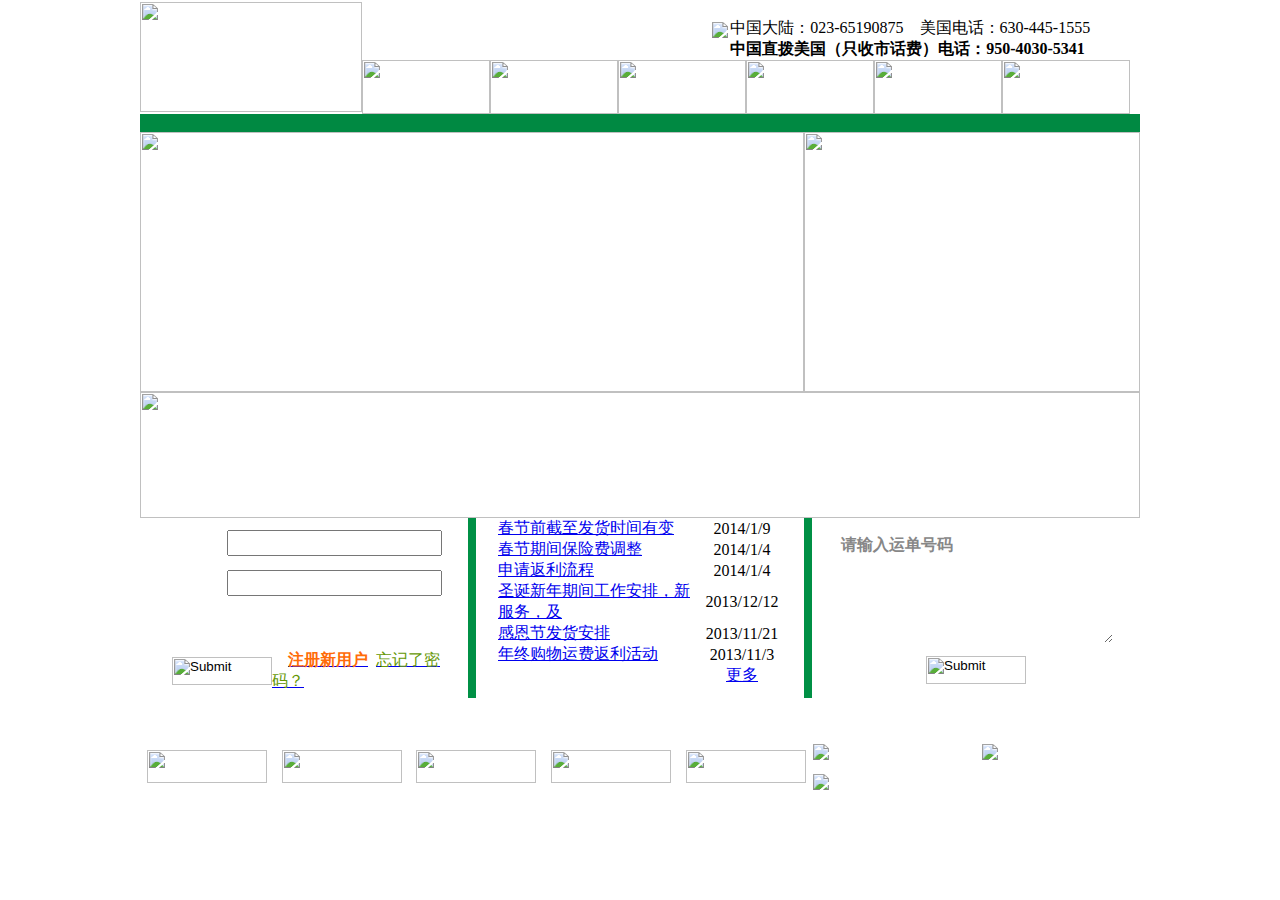
==== display_function/index.html @ 5ca41211 "update : 3/11/2014" ====
<html xmlns="http://www.w3.org/1999/xhtml">
<head>
<title>Jun An（君安）快递-芝加哥快递，美中快递，美国中部华人快递，包裹寄回中国，行李托运回中国，门到门美国中国快递服务</title>
<meta http-equiv="Content-Type" content="text/html; charset=utf8" />
<meta name="Keywords" content="芝加哥快递，美中转运，转运公司，海淘转运，美国中部华人快递，包裹寄回中国，行李托运回中国，门到门美国中国快递服务，便宜文件包裹寄送，Ship to China courier service，illinois chinese shipping company"/>
<meta name="Description" content="Jun An （君安）是专业从事美国到中国的个人包裹，信件，商业样品，行李等清关服务的快递服务公司。安全快捷是我们的服务目标，热心诚信是我们的服务宗旨。"/>

<meta HTTP-EQUIV="Pragma" CONTENT="no-cache" />
<meta HTTP-EQUIV="Cache-Control" CONTENT="no-cache" />
<meta HTTP-EQUIV="Expires" CONTENT="0" />
<style type="text/css" media="all">
      @import url("css/main.css"); 
</style>  
<SCRIPT type=text/javascript src="javascript/jquery.min.js"></SCRIPT>

<SCRIPT type=text/javascript src="javascript/jquery.cycle.all.latest.js"></SCRIPT>

<SCRIPT type=text/javascript>
        $(document).ready(function () {
            $(".slideshow").cycle({ fx: "scrollLeft" });
        });
    </SCRIPT>
<script src="javascript/main.js" type="text/javascript"></script>
</head>

<body topmargin="0" leftmargin="0">
    <table width="100%" border="0" align="center" cellpadding="0" cellspacing="0">

		<tr>
            <td  width="100%" height="125" align="center" background="images/topbg.jpg"  valign="top">
				<table width="1000" border="0" cellspacing="0" cellpadding="0">
					<tr>
						<td width="100%" height="110" >
							<table width="100%" border="0" cellspacing="0" cellpadding="0">
								<tr>
									<td width="222" align="center"><a href="http://localhost/Projects/ExpressMail/home.php" title="牛B快递"><img src="images/logo.jpg" width="222" height="110" border="0" ></a></td>

									<td width="778">
										<table width="100%" border="0" cellspacing="0" cellpadding="0">
											<tr>
												<td height="56">
													<table width="100%" border="0" cellspacing="0" cellpadding="0">
														<tr>
															<td width="350"></td>
															<td><img src="images/tel.jpg"/></td>
															<td class="toptext"><br>中国大陆：023-65190875&nbsp;&nbsp;&nbsp;&nbsp;美国电话：630-445-1555
															<br><b>中国直拨美国（只收市话费）电话：950-4030-5341</b>
															</td>
														</tr>
													</table>
												</td>
											</tr>
											<tr>
												<td height="54">
													<table width="100%" border="0" cellspacing="0" cellpadding="0">
														<tr>
															<td width="128" align="center"><a href="home.html" title="首页"><img src="images/bt0.jpg" width="128" height="54" border="0"></a></td>

															<td width="128" align="center"><a href="aboutus.html" title="关于君安"><img src="images/bt1.jpg" width="128" height="54" border="0"></a></td>

															<td width="128" align="center"><a href="userguide.html" title="发货流程"><img src="images/bt2.jpg" width="128" height="54" border="0"></a></td>

															<td width="128" align="center"><a href="news/sitehelp.html" title="帮助中心"><img src="images/bt3.jpg" width="128" height="54" border="0"></a></td>

															<td width="128" align="center"><a href="usashopping.html" title="美国网购"><img src="images/bt4.jpg" width="128" height="54" border="0"></a></td>

															<td width="128" align="center"><a href="contact.html" title="联系我们"><img src="images/bt5.jpg" width="128" height="54" border="0"></a></td>

															<td width="*">&nbsp;</td>
														</tr>

													</table>
												</td>
											</tr>
										</table>
									</td>
								</tr>
							</table>
						</td>
					</tr>
					<tr>
						<td width="100%" height="15" bgcolor="#008942" >&nbsp;
						</td>
					</tr>
				</table>
			</td>
		</tr>

		<tr>
            <td  width="100%"  align="center"   valign="top">
				<table width="1000" border="0" cellspacing="0" cellpadding="0">
					<tr>
						<td width="664">
							<table width="100%" border="0" cellspacing="0" cellpadding="0">
								<tr>
									<td width="664"><DIV class=slideshow><IMG alt="" src="images/20130819093629690.jpg"  width=664 height=260>

<IMG style="display:none;" alt="" src="images/20130819095518704.jpg"  width=664 height=260>

<IMG style="display:none;" alt="" src="images/20130819093736009.jpg"  width=664 height=260></DIV></td>
								</tr>
							</table>
						</td>

						<td width="336"><a href="http://junanex.com/news/news102.html" target="_blank"><img src="images/20131103044240904.jpg" border="0" width="336" height="260"></a></td>
					</tr>
				</table>
			</td>
		</tr>

		<tr>
            <td  width="100%"  align="center"   valign="top">
				<table width="1000" border="0" cellspacing="0" cellpadding="0">
					<tr>
						<td><img src="images/title.jpg" width="1000" height="126"></td>
					</tr>
				</table>
			</td>
		</tr>

		<tr>
            <td  width="100%"  align="center"   valign="top">
				<table width="1000" border="0" cellspacing="0" cellpadding="0">
					<tr>
						<td width="328" height="180" background="images/bg_left.jpg">
							<table width="100%" border="0" cellspacing="0" cellpadding="0">
								<tr>
									<td width="22"></td>
									<td width="284" valign="top">
										<table width="100%"  border="0" cellspacing="0" cellpadding="0">
												<form onSubmit="return log_chk();"  method="post" name="log_form" id="log_form" action="User/login_check.php">
												<tr><td height="5"></td></tr>
												<tr>
													<td width="65"></td>
													<td height="40" valign="top" class="dantext">

													<input type="text" class="pic_border_login"  style="width:215px;height:26px;" onKeyDown="javascript:log_ent_mail();" tabIndex=1 name="txtUserName" id="txtUserName" >
													</td>
												</tr>

												<tr>
													<td width="20"></td>
													<td height="40"  valign="top" class="dantext">

													<input type="password" class="pic_border_login"  style="width:215px;height:26px;"  onkeydown="javascript:log_ent_pwd();" name="txtUserPwd" id="txtUserPwd" tabIndex=2>
													</td>
												</tr>

												<tr>
													<td width="20"></td>
													<td height="40"  valign="top" class="dantext">
														<table width="100%" border="0" cellspacing="0" cellpadding="0">
															<tr>
																<td></td>

																<td  width="*"> </td>

															</tr>
														</table>
													</td>
												</tr>



												<tr>
													<td height="40" align="center" colspan="2">
														<table width="100%" border="0" cellspacing="0" cellpadding="0">
															<tr>
																<td width="10"> </td>
																<td width="100" align="center"><input type="image" src="images/login_bt.jpg" width="100" height="28" tabIndex=4></td>
																<td width="*" valign="bottom" align="left">&nbsp;&nbsp;&nbsp;&nbsp;<a href="User/register.html" class="dan"><font color="#ff6c08"><b>注册新用户</b></font></a>&nbsp;&nbsp;<a href="/password.htm" class="dan"><font color="#659704">忘记了密码？</font></a></td>
															</tr>
														</table>
													</td>
												</tr>
												</form>
											</table>

									</td>
									<td width="22"></td>
								</tr>
							</table>

						</td>
						<td width="8" bgcolor="#009045"></td>
						<td width="328" valign="top" align="center">
							<table width="100%" border="0" cellspacing="0" cellpadding="0">
								<tr>
									<td width="22"></td>
									<td width="284">
										<table width="100%" border="0" cellspacing="0" cellpadding="0">
											<tr><td class='ListTitle' width='*'><a href='news/6.html' class='dan'  target='_blank' title='春节前截至发货时间有变'>春节前截至发货时间有变</a></td><td class='ListTitle' width='80' align='center'>2014/1/9</td></tr><tr><td class='ListTitle' width='*'><a href='/news/5.html' class='dan'  target='_blank' title='春节期间保险费调整'>春节期间保险费调整</a></td><td class='ListTitle' width='80' align='center'>2014/1/4</td></tr><tr><td class='ListTitle' width='*'><a href='/news/4.html' class='dan'  target='_blank' title='申请返利流程'>申请返利流程</a></td><td class='ListTitle' width='80' align='center'>2014/1/4</td></tr><tr><td class='ListTitle' width='*'><a href='/news/3.html' class='dan'  target='_blank' title='圣诞新年期间工作安排，新服务，及注意事项'>圣诞新年期间工作安排，新服务，及</a></td><td class='ListTitle' width='80' align='center'>2013/12/12</td></tr><tr><td class='ListTitle' width='*'><a href='/news/2.html' class='dan' target='_blank' title='感恩节发货安排' >感恩节发货安排</a></td><td class='ListTitle' width='80' align='center'>2013/11/21</td></tr><tr><td class='ListTitle' width='*'><a href='news/1.html' class='dan'  target='_blank' title='年终购物运费返利活动'>年终购物运费返利活动</a></td><td class='ListTitle' width='80' align='center'>2013/11/3</td></tr> 
											<tr><td></td><td  width='80' align='center'><a href="news/list.html">更多</a></td></tr> 
										</table>
									</td>
									<td width="22"></td>
								</tr> 
							</table>
						</td>
						<td width="8" bgcolor="#009045"></td>
						<td width="328" height="180" background="images/bg_right.jpg">
							<table width="100%" border="0" cellspacing="0" cellpadding="0">
								<tr>
									<td width="22"></td>
									<td width="284" valign="top">
										<table width="100%"  border="0" cellspacing="0" cellpadding="0">
																<form  method="post" name="yudan_form" id="yudan_form" action="tracking.php">

																	<tr>
																		<td width="5"></td>
																		<td>
																			<textarea   rows="7" onBlur="if (value ==''){value='请输入运单号码'}" id="yundanno"  onfocus="this.value='';this.focus()"  style="background:transparent;border-style:none;overflow-y:hidden;width:274px;height:110px;FONT-SIZE: 16px;font-weight:bold;color: #878787;" size="16" name="yundanno" >请输入运单号码</textarea>
																		</td>
																	</tr>

																	<tr><td height="13"></td></tr>
																	<tr>
																		<td align="center"  colspan="2" ><input type="image" src="images/search.jpg" width="100" height="28" border="0"></td>
																	</tr>

																</form>
															</table>
									</td>
									<td width="22"></td>
								</tr> 
							</table>
						</td>
					</tr>
				</table>
			</td>
		</tr>


		<tr><td height="6"> </td></tr>

		<tr>
            <td  width="100%" height="125" align="center" background="images/bottombg.jpg"  valign="top">
				<table width="1000" border="0" cellspacing="0" cellpadding="0">
					<tr>
						<td height="125" width="673"><table width='100%' border='0' cellspacing='0' cellpadding='0'><tr><td align='center' height='69'><a href='http://www.dhl.com' target='_blank'><img src='images/20120618032001031.gif' width='120' height='33' border='0'></a></td><td align='center' height='69'><a href='http://lit2.tnt.com.cn/tracker/trackandtraceInit.do' target='_blank'><img src='images/20120626085942817.jpg' width='120' height='33' border='0'></a></td><td align='center' height='69'><a href='http://www.ups.com/cn' target='_blank'><img src='images/20120626090005317.jpg' width='120' height='33' border='0'></a></td><td align='center' height='69'><a href='http://fedex.com/cn/' target='_blank'><img src='images/20120626090032426.jpg' width='120' height='33' border='0'></a></td><td align='center' height='69'><a href='http://www.ems.com.cn' target='_blank'><img src='images/20120626090118254.jpg' width='120' height='33' border='0'></a></td></tr></table></td>

						<td width="*">
							<table width="100%" border="0" cellspacing="0" cellpadding="0">
								<tr>
									<td height="30"><a href="http://www.customs.gov.cn/publish/portal0/tab9409/" target="_blank"><img src="images/tool2.jpg" border="0"/></a></td>
									<td width="10"></td>
									<td><a href="#" target="_blank"><img src="images/tool3.jpg" border="0"/></a></td>
								</tr>

								<tr>
									<td  height="30"><a href="http://translate.google.cn/" target="_blank"><img src="images/tool4.jpg" border="0"/></a></td>
									<td></td>
									<td><script language="javascript" src="http://count1.51yes.com/click.aspx?id=13534395&logo=1" charset="gb2312"></script></td>
								</tr>
							</table>

						</td>
					</tr>
				</table>
			</td>
		</tr>

    </table>
</body>
</html>
<script>

if(String(window.location.href).indexOf("service=")>0)
{
	var junan_cookievalue = "";

	junan_cookievalue = String(window.location.href).substr(parseInt(String(window.location.href).indexOf("service="))+8,50);

	hz_setCookie('junan_cookievalue',junan_cookievalue,365);
}
</script>

<script>
reloadcode();
</script>
<script language="javascript" src="javascript/kefu.js" charset="utf-8"></script>
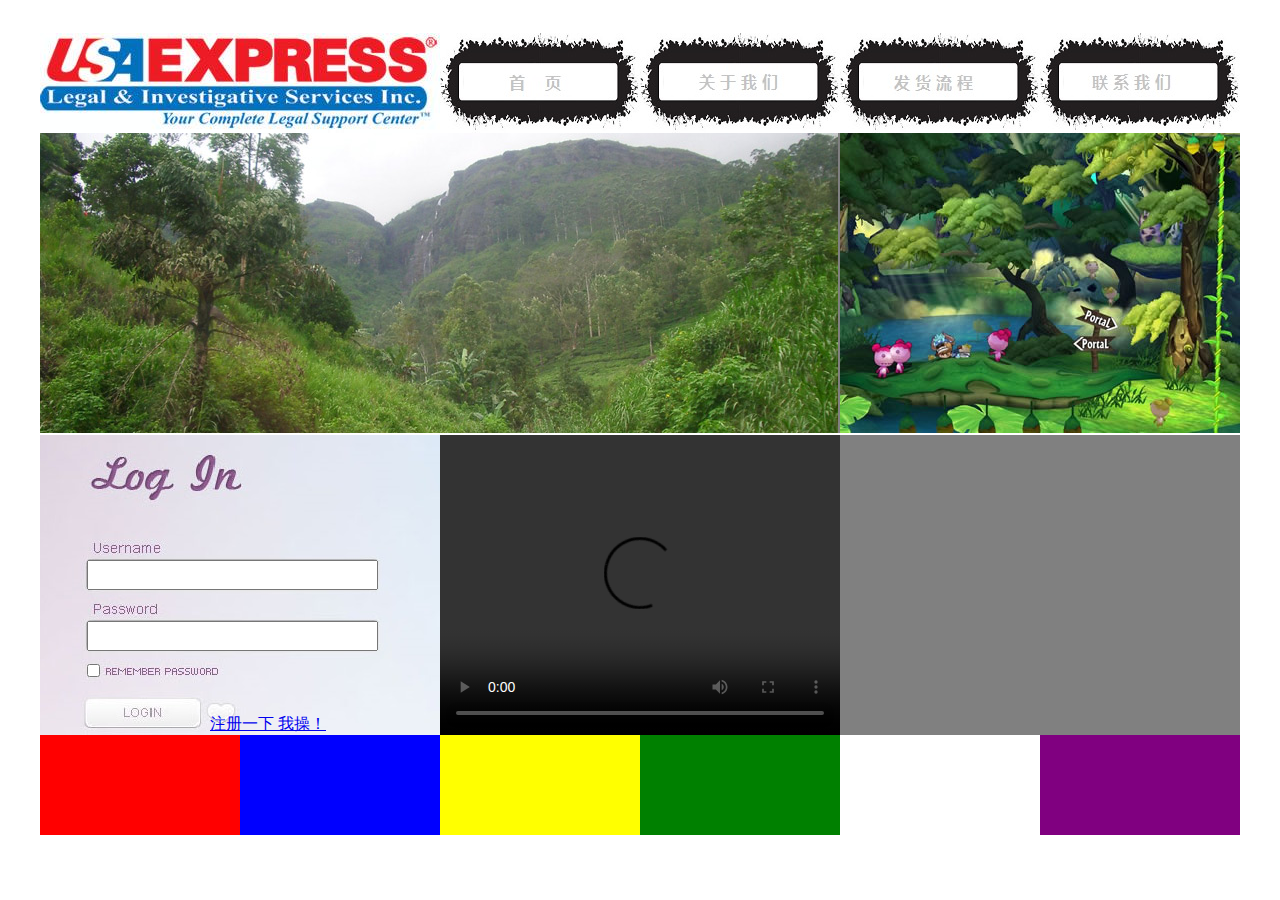
==== commit abe75ba5: "display_func folder" ====
--- a/display_function/index.html
+++ b/display_function/index.html
@@ -1,281 +1,92 @@
-<html xmlns="http://www.w3.org/1999/xhtml">
+<html>
 <head>
-<title>Jun An（君安）快递-芝加哥快递，美中快递，美国中部华人快递，包裹寄回中国，行李托运回中国，门到门美国中国快递服务</title>
+<title>牛B的第一次尝试 ！  碉堡了！</title>
 <meta http-equiv="Content-Type" content="text/html; charset=utf8" />
-<meta name="Keywords" content="芝加哥快递，美中转运，转运公司，海淘转运，美国中部华人快递，包裹寄回中国，行李托运回中国，门到门美国中国快递服务，便宜文件包裹寄送，Ship to China courier service，illinois chinese shipping company"/>
-<meta name="Description" content="Jun An （君安）是专业从事美国到中国的个人包裹，信件，商业样品，行李等清关服务的快递服务公司。安全快捷是我们的服务目标，热心诚信是我们的服务宗旨。"/>
+<meta name="Keywords" content="在搜索引擎上， 搜索这句话能查到"/>
+<meta name="Description" content="也是为了查询 估计"/>
 
 <meta HTTP-EQUIV="Pragma" CONTENT="no-cache" />
 <meta HTTP-EQUIV="Cache-Control" CONTENT="no-cache" />
 <meta HTTP-EQUIV="Expires" CONTENT="0" />
-<style type="text/css" media="all">
-      @import url("css/main.css"); 
-</style>  
-<SCRIPT type=text/javascript src="javascript/jquery.min.js"></SCRIPT>
-
-<SCRIPT type=text/javascript src="javascript/jquery.cycle.all.latest.js"></SCRIPT>
-
-<SCRIPT type=text/javascript>
-        $(document).ready(function () {
-            $(".slideshow").cycle({ fx: "scrollLeft" });
-        });
-    </SCRIPT>
-<script src="javascript/main.js" type="text/javascript"></script>
+<script type="text/javascript" src="../javascript/main.js"></script>
+<script type="text/javascript" src="../javascript/jquery.min.js"></script>
+<script type="text/javascript" src="../javascript/jquery.cycle.all.latest.js"></script>
+<script type="text/javascript">
+	$(document).ready(function () {
+        $(".slideshow").cycle({ fx: "scrollLeft" });
+    });
+</script>
 </head>
 
-<body topmargin="0" leftmargin="0">
-    <table width="100%" border="0" align="center" cellpadding="0" cellspacing="0">
+<body>
 
-		<tr>
-            <td  width="100%" height="125" align="center" background="images/topbg.jpg"  valign="top">
-				<table width="1000" border="0" cellspacing="0" cellpadding="0">
-					<tr>
-						<td width="100%" height="110" >
-							<table width="100%" border="0" cellspacing="0" cellpadding="0">
-								<tr>
-									<td width="222" align="center"><a href="http://localhost/Projects/ExpressMail/home.php" title="牛B快递"><img src="images/logo.jpg" width="222" height="110" border="0" ></a></td>
+<div id="container" style="width:1200; margin-left: auto; margin-right: auto">
 
-									<td width="778">
-										<table width="100%" border="0" cellspacing="0" cellpadding="0">
-											<tr>
-												<td height="56">
-													<table width="100%" border="0" cellspacing="0" cellpadding="0">
-														<tr>
-															<td width="350"></td>
-															<td><img src="images/tel.jpg"/></td>
-															<td class="toptext"><br>中国大陆：023-65190875&nbsp;&nbsp;&nbsp;&nbsp;美国电话：630-445-1555
-															<br><b>中国直拨美国（只收市话费）电话：950-4030-5341</b>
-															</td>
-														</tr>
-													</table>
-												</td>
-											</tr>
-											<tr>
-												<td height="54">
-													<table width="100%" border="0" cellspacing="0" cellpadding="0">
-														<tr>
-															<td width="128" align="center"><a href="home.html" title="首页"><img src="images/bt0.jpg" width="128" height="54" border="0"></a></td>
+<div id="header" style="padding: 0; margin: 0; width: 100%; ">
+	<div style="width: 100%; height: 25; float: left; background-color: white"></div>
+	<div style="width: 400; height: 100; float: left; background-color: green">
+	<a href="test.php"><img alt="" src="../img/logo.jpg"></a></div>
+	<div style="width: 200; height: 100; float: left; background-color: yellow">
+	<a href="test.php"><img alt="" src="../img/shouye.jpg"></a></div>
+	<div style="width: 200; height: 100; float: left; background-color: blue">
+	<a href="http://www.google.com"><img alt="" src="../img/aboutus.jpg"></a></div>
+	<div style="width: 200; height: 100; float: left; background-color: pink">
+	<a href="http://www.google.com"><img alt="" src="../img/fahuo.jpg"></a></div>
+	<div style="width: 200; height: 100; float: left; background-color: black">
+	<a href="http://www.google.com"><img alt="" src="../img/contact.jpg"></a></div>
+</div>
 
-															<td width="128" align="center"><a href="aboutus.html" title="关于君安"><img src="images/bt1.jpg" width="128" height="54" border="0"></a></td>
-
-															<td width="128" align="center"><a href="userguide.html" title="发货流程"><img src="images/bt2.jpg" width="128" height="54" border="0"></a></td>
-
-															<td width="128" align="center"><a href="news/sitehelp.html" title="帮助中心"><img src="images/bt3.jpg" width="128" height="54" border="0"></a></td>
-
-															<td width="128" align="center"><a href="usashopping.html" title="美国网购"><img src="images/bt4.jpg" width="128" height="54" border="0"></a></td>
-
-															<td width="128" align="center"><a href="contact.html" title="联系我们"><img src="images/bt5.jpg" width="128" height="54" border="0"></a></td>
-
-															<td width="*">&nbsp;</td>
-														</tr>
-
-													</table>
-												</td>
-											</tr>
-										</table>
-									</td>
-								</tr>
-							</table>
-						</td>
-					</tr>
-					<tr>
-						<td width="100%" height="15" bgcolor="#008942" >&nbsp;
-						</td>
-					</tr>
-				</table>
-			</td>
-		</tr>
-
-		<tr>
-            <td  width="100%"  align="center"   valign="top">
-				<table width="1000" border="0" cellspacing="0" cellpadding="0">
-					<tr>
-						<td width="664">
-							<table width="100%" border="0" cellspacing="0" cellpadding="0">
-								<tr>
-									<td width="664"><DIV class=slideshow><IMG alt="" src="images/20130819093629690.jpg"  width=664 height=260>
-
-<IMG style="display:none;" alt="" src="images/20130819095518704.jpg"  width=664 height=260>
-
-<IMG style="display:none;" alt="" src="images/20130819093736009.jpg"  width=664 height=260></DIV></td>
-								</tr>
-							</table>
-						</td>
-
-						<td width="336"><a href="http://junanex.com/news/news102.html" target="_blank"><img src="images/20131103044240904.jpg" border="0" width="336" height="260"></a></td>
-					</tr>
-				</table>
-			</td>
-		</tr>
-
-		<tr>
-            <td  width="100%"  align="center"   valign="top">
-				<table width="1000" border="0" cellspacing="0" cellpadding="0">
-					<tr>
-						<td><img src="images/title.jpg" width="1000" height="126"></td>
-					</tr>
-				</table>
-			</td>
-		</tr>
-
-		<tr>
-            <td  width="100%"  align="center"   valign="top">
-				<table width="1000" border="0" cellspacing="0" cellpadding="0">
-					<tr>
-						<td width="328" height="180" background="images/bg_left.jpg">
-							<table width="100%" border="0" cellspacing="0" cellpadding="0">
-								<tr>
-									<td width="22"></td>
-									<td width="284" valign="top">
-										<table width="100%"  border="0" cellspacing="0" cellpadding="0">
-												<form onSubmit="return log_chk();"  method="post" name="log_form" id="log_form" action="User/login_check.php">
-												<tr><td height="5"></td></tr>
-												<tr>
-													<td width="65"></td>
-													<td height="40" valign="top" class="dantext">
-
-													<input type="text" class="pic_border_login"  style="width:215px;height:26px;" onKeyDown="javascript:log_ent_mail();" tabIndex=1 name="txtUserName" id="txtUserName" >
-													</td>
-												</tr>
-
-												<tr>
-													<td width="20"></td>
-													<td height="40"  valign="top" class="dantext">
-
-													<input type="password" class="pic_border_login"  style="width:215px;height:26px;"  onkeydown="javascript:log_ent_pwd();" name="txtUserPwd" id="txtUserPwd" tabIndex=2>
-													</td>
-												</tr>
-
-												<tr>
-													<td width="20"></td>
-													<td height="40"  valign="top" class="dantext">
-														<table width="100%" border="0" cellspacing="0" cellpadding="0">
-															<tr>
-																<td></td>
-
-																<td  width="*"> </td>
-
-															</tr>
-														</table>
-													</td>
-												</tr>
+<div id="ads" style="background-color:grey; width:100%; float:left;">
+	<div class="slideshow" id="ad1" style="background-color: grey; width: 798; height: 300; float: left; margin-right: 2px;">
+		<a href="http://www.google.com"><img alt="" src="../img/slideshow1.jpg" width="800" height="300"></a>
+		<a href="http://www.baidu.com"><img alt="" src="../img/slideshow2.jpg" width="800" height="300"></a>
+		<a href="http://www.iit.edu"><img alt="" src="../img/slideshow3.jpg" width="800" height="300"></a>
+	</div>
+	<div id="ad2" style="background-color: #ffd755; width: 400; height: 300; float: left">
+		<a href="http://my.iit.edu"><img alt="" src="../img/ad2.jpg"></a>
+	</div>
+</div>
 
 
-
-												<tr>
-													<td height="40" align="center" colspan="2">
-														<table width="100%" border="0" cellspacing="0" cellpadding="0">
-															<tr>
-																<td width="10"> </td>
-																<td width="100" align="center"><input type="image" src="images/login_bt.jpg" width="100" height="28" tabIndex=4></td>
-																<td width="*" valign="bottom" align="left">&nbsp;&nbsp;&nbsp;&nbsp;<a href="User/register.html" class="dan"><font color="#ff6c08"><b>注册新用户</b></font></a>&nbsp;&nbsp;<a href="/password.htm" class="dan"><font color="#659704">忘记了密码？</font></a></td>
-															</tr>
-														</table>
-													</td>
-												</tr>
-												</form>
-											</table>
-
-									</td>
-									<td width="22"></td>
-								</tr>
-							</table>
-
-						</td>
-						<td width="8" bgcolor="#009045"></td>
-						<td width="328" valign="top" align="center">
-							<table width="100%" border="0" cellspacing="0" cellpadding="0">
-								<tr>
-									<td width="22"></td>
-									<td width="284">
-										<table width="100%" border="0" cellspacing="0" cellpadding="0">
-											<tr><td class='ListTitle' width='*'><a href='news/6.html' class='dan'  target='_blank' title='春节前截至发货时间有变'>春节前截至发货时间有变</a></td><td class='ListTitle' width='80' align='center'>2014/1/9</td></tr><tr><td class='ListTitle' width='*'><a href='/news/5.html' class='dan'  target='_blank' title='春节期间保险费调整'>春节期间保险费调整</a></td><td class='ListTitle' width='80' align='center'>2014/1/4</td></tr><tr><td class='ListTitle' width='*'><a href='/news/4.html' class='dan'  target='_blank' title='申请返利流程'>申请返利流程</a></td><td class='ListTitle' width='80' align='center'>2014/1/4</td></tr><tr><td class='ListTitle' width='*'><a href='/news/3.html' class='dan'  target='_blank' title='圣诞新年期间工作安排，新服务，及注意事项'>圣诞新年期间工作安排，新服务，及</a></td><td class='ListTitle' width='80' align='center'>2013/12/12</td></tr><tr><td class='ListTitle' width='*'><a href='/news/2.html' class='dan' target='_blank' title='感恩节发货安排' >感恩节发货安排</a></td><td class='ListTitle' width='80' align='center'>2013/11/21</td></tr><tr><td class='ListTitle' width='*'><a href='news/1.html' class='dan'  target='_blank' title='年终购物运费返利活动'>年终购物运费返利活动</a></td><td class='ListTitle' width='80' align='center'>2013/11/3</td></tr> 
-											<tr><td></td><td  width='80' align='center'><a href="news/list.html">更多</a></td></tr> 
-										</table>
-									</td>
-									<td width="22"></td>
-								</tr> 
-							</table>
-						</td>
-						<td width="8" bgcolor="#009045"></td>
-						<td width="328" height="180" background="images/bg_right.jpg">
-							<table width="100%" border="0" cellspacing="0" cellpadding="0">
-								<tr>
-									<td width="22"></td>
-									<td width="284" valign="top">
-										<table width="100%"  border="0" cellspacing="0" cellpadding="0">
-																<form  method="post" name="yudan_form" id="yudan_form" action="tracking.php">
-
-																	<tr>
-																		<td width="5"></td>
-																		<td>
-																			<textarea   rows="7" onBlur="if (value ==''){value='请输入运单号码'}" id="yundanno"  onfocus="this.value='';this.focus()"  style="background:transparent;border-style:none;overflow-y:hidden;width:274px;height:110px;FONT-SIZE: 16px;font-weight:bold;color: #878787;" size="16" name="yundanno" >请输入运单号码</textarea>
-																		</td>
-																	</tr>
-
-																	<tr><td height="13"></td></tr>
-																	<tr>
-																		<td align="center"  colspan="2" ><input type="image" src="images/search.jpg" width="100" height="28" border="0"></td>
-																	</tr>
-
-																</form>
-															</table>
-									</td>
-									<td width="22"></td>
-								</tr> 
-							</table>
-						</td>
-					</tr>
-				</table>
-			</td>
-		</tr>
+<div id="todo" style="background-color:#EEEEEE;height:300px; width:100%; float:left; margin-top: 2px;">
+	<form name="home_login" method="post" action="../User/login_check.php" style="margin: 0; padding: 0">
+	<div id="login" style="width: 400; height: 300; float: left; background-image: url('../img/login_bg.jpg');">
+		<div style="margin-top: 125; margin-left: 47;">
+			<input type="text" name="txtUserName" id="txtUserName" style="height: 30; width: 291; ">
+		</div>
+		<div style="margin-top: 31; margin-left: 47">
+			<input type="password" name="txtUserPwd" id="txtUserPwd" style="height: 30; width: 291; ">
+		</div>
+		<div style="margin-left: 43; margin-top: 10;">
+			<input type="checkbox" name="remember_id" id="remember_id">
+		</div>
+		<div style="margin-left: 44; margin-top: 17;">
+			<img alt="" src="../img/submit.jpg" style="cursor: hand;" onclick="javascript:fsubmit(document.home_login);">&nbsp;
+			<a href="../User/register.html">注册一下 我操！</a>
+		</div>
+	</div>
+	</form>
+	<div id="video" style="background-color: black; width: 400; height: 300; float: left; vertical-align: top;">
+		<video width="400" height="300" style="margin: 0; padding: 0" controls="controls">
+			<source src="../img/video.mp4" type="video/mp4"></source>
+		</video>
+	</div>
+	<div id="track" style="background-color: grey; width: 400; height: 300; float: left"></div>
+</div>
 
 
-		<tr><td height="6"> </td></tr>
+<div id="footer" style="background-color: blue; clear:both; text-align:center;">
+	<div id="link1" style="background-color: red; width: 200; height: 100; float: left"></div>
+	<div id="link1" style="background-color: blue; width: 200; height: 100; float: left"></div>
+	<div id="link1" style="background-color: yellow; width: 200; height: 100; float: left"></div>
+	<div id="link1" style="background-color: green; width: 200; height: 100; float: left"></div>
+	<div id="link1" style="background-color: peach; width: 200; height: 100; float: left"></div>
+	<div id="link1" style="background-color: purple; width: 200; height: 100; float: left"></div>
 
-		<tr>
-            <td  width="100%" height="125" align="center" background="images/bottombg.jpg"  valign="top">
-				<table width="1000" border="0" cellspacing="0" cellpadding="0">
-					<tr>
-						<td height="125" width="673"><table width='100%' border='0' cellspacing='0' cellpadding='0'><tr><td align='center' height='69'><a href='http://www.dhl.com' target='_blank'><img src='images/20120618032001031.gif' width='120' height='33' border='0'></a></td><td align='center' height='69'><a href='http://lit2.tnt.com.cn/tracker/trackandtraceInit.do' target='_blank'><img src='images/20120626085942817.jpg' width='120' height='33' border='0'></a></td><td align='center' height='69'><a href='http://www.ups.com/cn' target='_blank'><img src='images/20120626090005317.jpg' width='120' height='33' border='0'></a></td><td align='center' height='69'><a href='http://fedex.com/cn/' target='_blank'><img src='images/20120626090032426.jpg' width='120' height='33' border='0'></a></td><td align='center' height='69'><a href='http://www.ems.com.cn' target='_blank'><img src='images/20120626090118254.jpg' width='120' height='33' border='0'></a></td></tr></table></td>
+</div>
 
-						<td width="*">
-							<table width="100%" border="0" cellspacing="0" cellpadding="0">
-								<tr>
-									<td height="30"><a href="http://www.customs.gov.cn/publish/portal0/tab9409/" target="_blank"><img src="images/tool2.jpg" border="0"/></a></td>
-									<td width="10"></td>
-									<td><a href="#" target="_blank"><img src="images/tool3.jpg" border="0"/></a></td>
-								</tr>
-
-								<tr>
-									<td  height="30"><a href="http://translate.google.cn/" target="_blank"><img src="images/tool4.jpg" border="0"/></a></td>
-									<td></td>
-									<td><script language="javascript" src="http://count1.51yes.com/click.aspx?id=13534395&logo=1" charset="gb2312"></script></td>
-								</tr>
-							</table>
-
-						</td>
-					</tr>
-				</table>
-			</td>
-		</tr>
-
-    </table>
+</div>
+ 
 </body>
 </html>
-<script>
-
-if(String(window.location.href).indexOf("service=")>0)
-{
-	var junan_cookievalue = "";
-
-	junan_cookievalue = String(window.location.href).substr(parseInt(String(window.location.href).indexOf("service="))+8,50);
-
-	hz_setCookie('junan_cookievalue',junan_cookievalue,365);
-}
-</script>
-
-<script>
-reloadcode();
-</script>
-<script language="javascript" src="javascript/kefu.js" charset="utf-8"></script>+	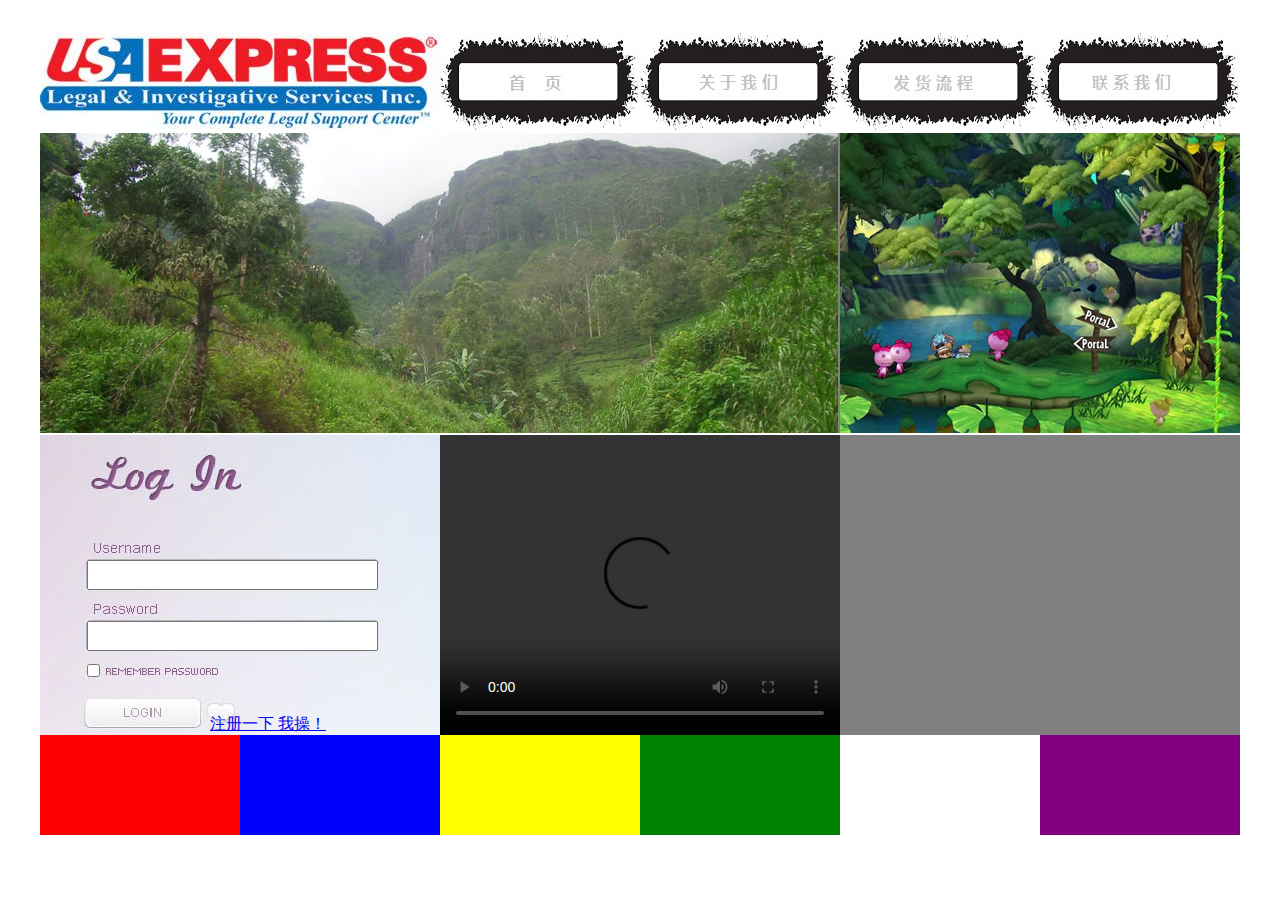
==== commit 6df0c432: "JS update on 3/12" ====
--- a/display_function/index.html
+++ b/display_function/index.html
@@ -8,7 +8,7 @@
 <meta HTTP-EQUIV="Pragma" CONTENT="no-cache" />
 <meta HTTP-EQUIV="Cache-Control" CONTENT="no-cache" />
 <meta HTTP-EQUIV="Expires" CONTENT="0" />
-<script type="text/javascript" src="../javascript/main.js"></script>
+<script type="text/javascript" src="myjs.js"></script>
 <script type="text/javascript" src="../javascript/jquery.min.js"></script>
 <script type="text/javascript" src="../javascript/jquery.cycle.all.latest.js"></script>
 <script type="text/javascript">
@@ -18,7 +18,7 @@
 </script>
 </head>
 
-<body>
+<body onload="checkCookie()">
 
 <div id="container" style="width:1200; margin-left: auto; margin-right: auto">
 
@@ -52,10 +52,10 @@
 	<form name="home_login" method="post" action="../User/login_check.php" style="margin: 0; padding: 0">
 	<div id="login" style="width: 400; height: 300; float: left; background-image: url('../img/login_bg.jpg');">
 		<div style="margin-top: 125; margin-left: 47;">
-			<input type="text" name="txtUserName" id="txtUserName" style="height: 30; width: 291; ">
+			<input type="text" name="txtUserName" id="txtUserName" style="height: 30; width: 291;" onblur="javascript: setCookie('username', 'txtUserName', '30');">
 		</div>
 		<div style="margin-top: 31; margin-left: 47">
-			<input type="password" name="txtUserPwd" id="txtUserPwd" style="height: 30; width: 291; ">
+			<input type="password" name="txtUserPwd" id="txtUserPwd" style="height: 30; width: 291;" onkeypress="javascript: if(event.keyCode==13){setCookie('password', 'txtUserPwd', '30');  fsubmit(document.home_login);}">
 		</div>
 		<div style="margin-left: 43; margin-top: 10;">
 			<input type="checkbox" name="remember_id" id="remember_id">
